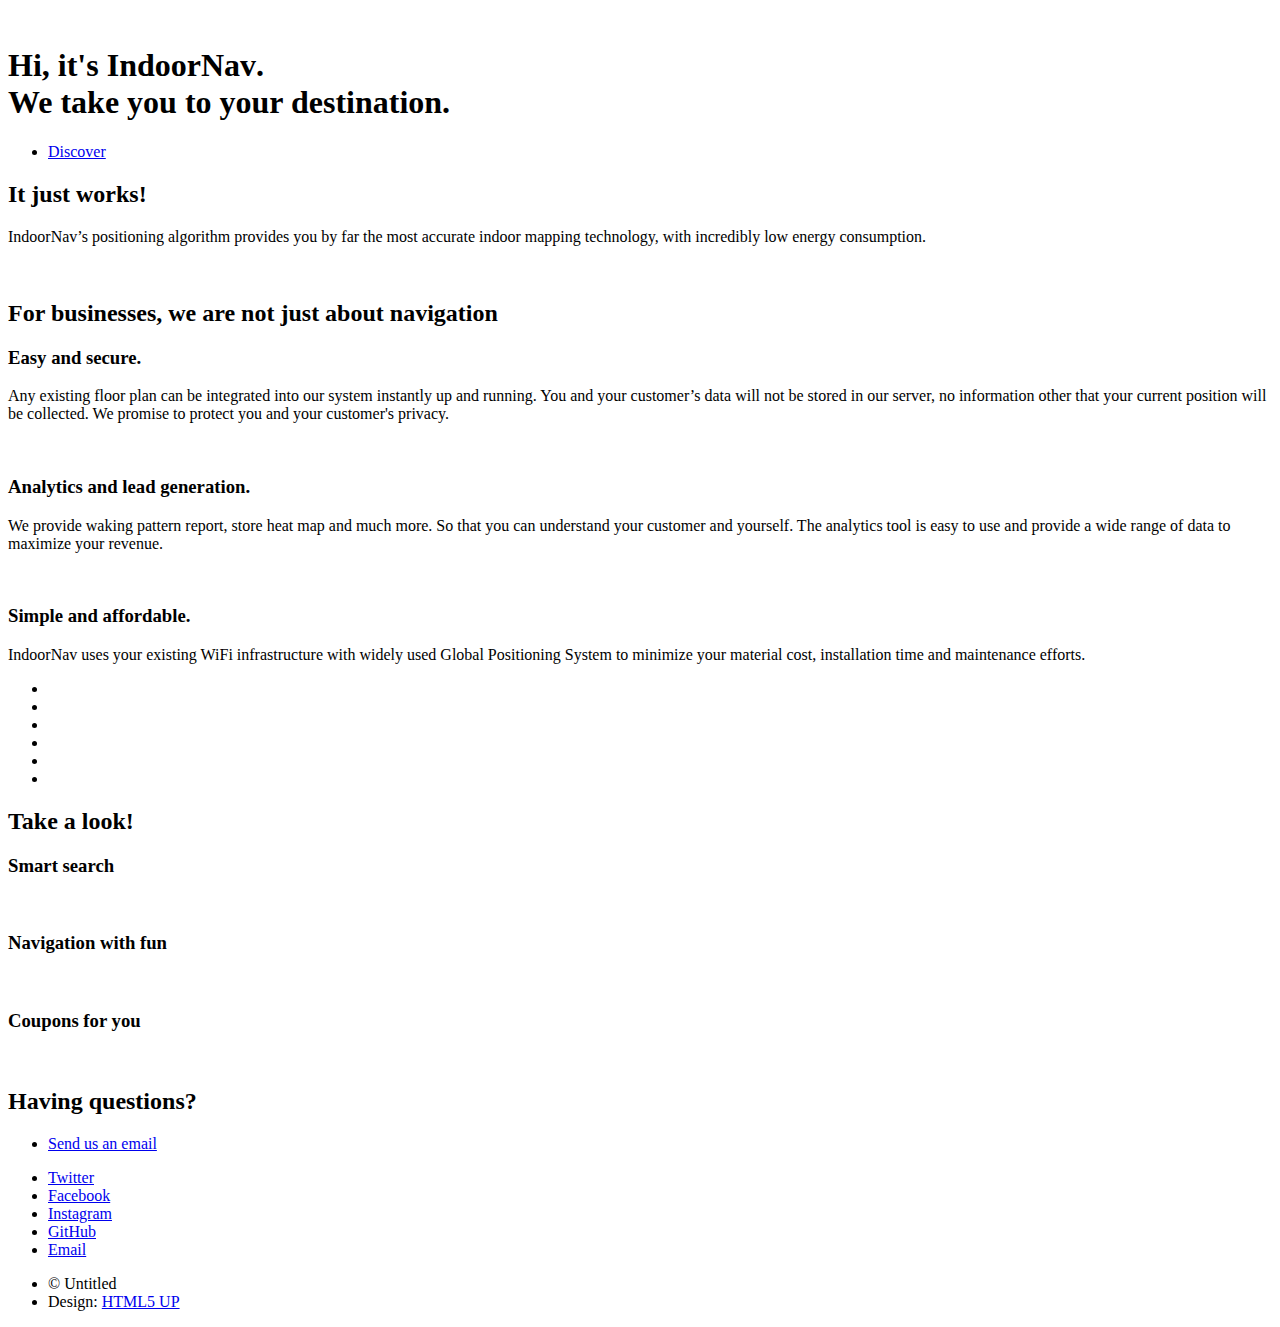
==== index.html @ 5245569c "SEO update" ====
<!DOCTYPE HTML>
<html>

<head>
    <title>IndoorNav</title>
    <meta charset="utf-8" />
    <meta name="viewport" content="width=device-width, initial-scale=1" />
    <meta name="description" content="We take you to your destination" />
    <meta name="keywords" content="indoornav,nav,indoor-nav,indoor,navigation,indoor navigation,navigation indoors,indoors,indoors navigation,airport,airport navigation,indoor positioning,positioning,positioning indoors,indoors positioning,navigate,navigate-indoors" />
    <meta name="author" content="indoornav.co" />
    <!--[if lte IE 8]><script src="assets/js/ie/html5shiv.js"></script><![endif]-->
    <link rel="stylesheet" href="assets/css/main.css" />
    <!--[if lte IE 8]><link rel="stylesheet" href="assets/css/ie8.css" /><![endif]-->
    <!--[if lte IE 9]><link rel="stylesheet" href="assets/css/ie9.css" /><![endif]-->
</head>

<body>

    <!-- Header -->
    <section id="header">
        <div class="inner">
            <span class="icon"><img src="images/logo.png" alt="" /></span>
            <h1>Hi, it's <strong>IndoorNav</strong>.<br />
                    We take you to your destination.</h1>
            <p></p>
            <ul class="actions">
                <li><a href="#one" class="button scrolly">Discover</a></li>
            </ul>
        </div>
    </section>

    <!-- One -->
    <section id="one" class="main style1">
        <div class="container">
            <div class="row 150%">
                <div class="6u 12u$(medium)">
                    <header class="major">
                        <h2>It just works!</h2>
                    </header>
                    <p>IndoorNav’s positioning algorithm provides you by far the most accurate indoor mapping technology, with incredibly low energy consumption.</p>
                </div>
                <div class="6u$ 12u$(medium) important(medium)">
                    <span class="image fit"><img src="images/pointer-advice.png" alt="" /></span>
                </div>
            </div>
        </div>
    </section>

    <!-- Two -->
    <section id="two" class="main style2">
        <div class="container">

            <h2>For businesses, we are not just about navigation</h2>
            <div class="row 150%">

                <div class="6u 12u$(medium)">

                    <h3>Easy and secure.</h3>
                    <p>Any existing floor plan can be integrated into our system instantly up and running. You and your customer’s data will not be stored in our server, no information other that your current position will be collected. We promise to protect you and your customer's privacy.</p>
                    <br>
                    <h3>Analytics and lead generation.</h3>


                    <p>We provide waking pattern report, store heat map and much more. So that you can understand your customer and yourself. The analytics tool is easy to use and provide a wide range of data to maximize your revenue.</p>
                    <br>
                    <h3>Simple and affordable.</h3>

                    <p>IndoorNav uses your existing WiFi infrastructure with widely used Global Positioning System to minimize your material cost, installation time and maintenance efforts.</p>
                </div>
                <div class="6u$ 12u$(medium)">

                    <ul class="major-icons">
                        <li><span class="icon style1 major fa-bolt"></span></li>
                        <li><span class="icon style1 major fa-lock"></span></li>
                        <li><span class="icon style3 major fa-line-chart"></span></li>
                        <li><span class="icon style3 major fa-shopping-cart"></span></li>
                        <li><span class="icon style5 major fa-toggle-on"></span></li>
                        <li><span class="icon style5 major fa-money"></span></li>
                    </ul>
                </div>
            </div>
        </div>
    </section>

    <!-- Three -->
    <section id="three" class="main style1 special">
        <div class="container">
            <header class="major">
                <h2>Take a look!</h2>
            </header>
            <div class="row 150%">
                <div class="4u 12u$(medium)">
                    <h3>Smart search</h3>
                    <span class="image fit"><img src="images/Search.JPG" alt="" /></span>
                </div>
                <div class="4u 12u$(medium)">
                    <h3>Navigation with fun</h3>
                    <span class="image fit"><img src="images/NAV.jpg" alt="" /></span>
                </div>
                <div class="4u$ 12u$(medium)">
                    <h3>Coupons for you</h3>
                    <span class="image fit"><img src="images/ADS.jpg" alt="" /></span>
                </div>
            </div>
        </div>
    </section>

    <!-- Four -->
    <section id="four" class="main style2 special">
        <div class="container">
            <div class="container">
                <h2>Having questions?</h2>
                <ul class="actions uniform">
                    <li><a href="mailto:hi@indoornav.co" class="button">Send us an email</a></li>
                </ul>
            </div>
        </div>
    </section>
    <!-- Footer -->
    <section id="footer">
        <ul class="icons">
            <li><a href="#" class="icon alt fa-twitter"><span class="label">Twitter</span></a></li>
            <li><a href="#" class="icon alt fa-facebook"><span class="label">Facebook</span></a></li>
            <li><a href="#" class="icon alt fa-instagram"><span class="label">Instagram</span></a></li>
            <li><a href="#" class="icon alt fa-github"><span class="label">GitHub</span></a></li>
            <li><a href="#" class="icon alt fa-envelope"><span class="label">Email</span></a></li>
        </ul>
        <ul class="copyright">
            <li>&copy; Untitled</li>
            <li>Design: <a href="http://html5up.net">HTML5 UP</a></li>
        </ul>
    </section>

    <!-- Scripts -->
    <script src="assets/js/jquery.min.js"></script>
    <script src="assets/js/jquery.scrolly.min.js"></script>
    <script src="assets/js/skel.min.js"></script>
    <script src="assets/js/util.js"></script>
    <!--[if lte IE 8]><script src="assets/js/ie/respond.min.js"></script><![endif]-->
    <script src="assets/js/main.js"></script>

</body>

</html>
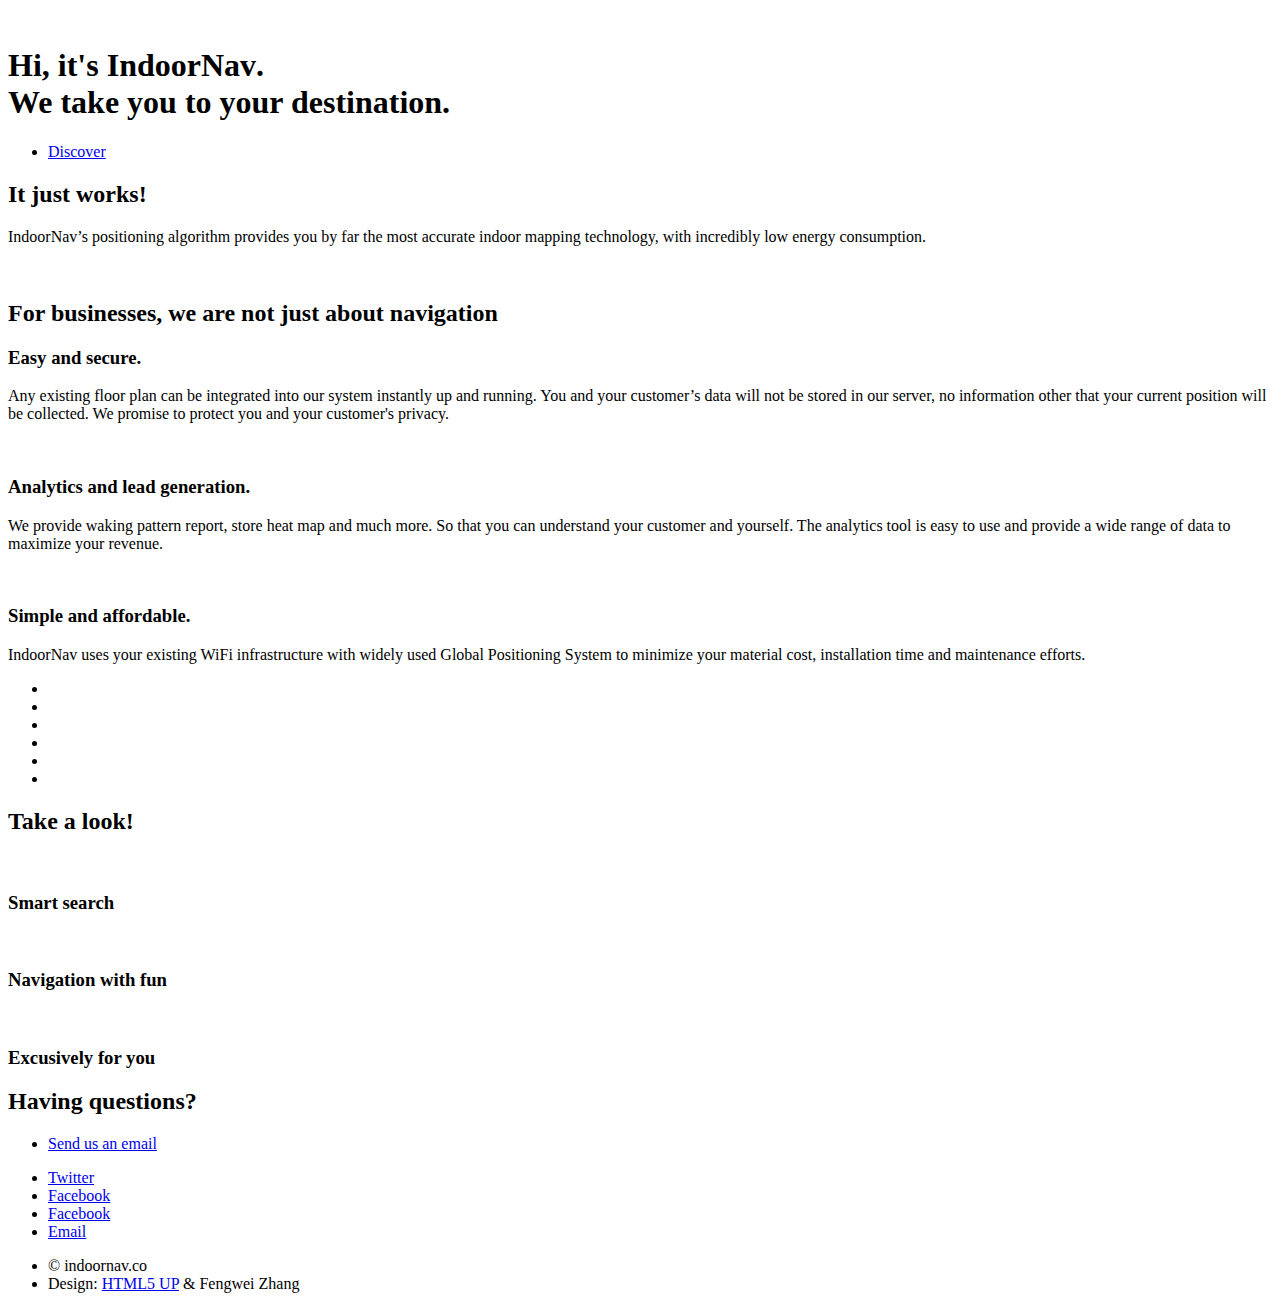
==== commit 9f267105: "text position change" ====
--- a/index.html
+++ b/index.html
@@ -90,16 +90,16 @@
             </header>
             <div class="row 150%">
                 <div class="4u 12u$(medium)">
+                    <span class="image fit"><img src="images/Search.JPG" alt="" /></span>
                     <h3>Smart search</h3>
-                    <span class="image fit"><img src="images/Search.JPG" alt="" /></span>
                 </div>
                 <div class="4u 12u$(medium)">
+                    <span class="image fit"><img src="images/NAV.jpg" alt="" /></span>
                     <h3>Navigation with fun</h3>
-                    <span class="image fit"><img src="images/NAV.jpg" alt="" /></span>
                 </div>
                 <div class="4u$ 12u$(medium)">
-                    <h3>Coupons for you</h3>
                     <span class="image fit"><img src="images/ADS.jpg" alt="" /></span>
+                    <h3>Excusively for you</h3>
                 </div>
             </div>
         </div>
@@ -111,7 +111,7 @@
             <div class="container">
                 <h2>Having questions?</h2>
                 <ul class="actions uniform">
-                    <li><a href="mailto:hi@indoornav.co" class="button">Send us an email</a></li>
+                    <li><a href="mailto:info@indoornav.co" class="button">Send us an email</a></li>
                 </ul>
             </div>
         </div>
@@ -121,13 +121,12 @@
         <ul class="icons">
             <li><a href="#" class="icon alt fa-twitter"><span class="label">Twitter</span></a></li>
             <li><a href="#" class="icon alt fa-facebook"><span class="label">Facebook</span></a></li>
-            <li><a href="#" class="icon alt fa-instagram"><span class="label">Instagram</span></a></li>
-            <li><a href="#" class="icon alt fa-github"><span class="label">GitHub</span></a></li>
-            <li><a href="#" class="icon alt fa-envelope"><span class="label">Email</span></a></li>
+            <li><a href="#" class="icon alt fa-linkedin"><span class="label">Facebook</span></a></li>
+            <li><a href="mailto:info@indoornav.co" class="icon alt fa-envelope"><span class="label">Email</span></a></li>
         </ul>
         <ul class="copyright">
-            <li>&copy; Untitled</li>
-            <li>Design: <a href="http://html5up.net">HTML5 UP</a></li>
+            <li>&copy; indoornav.co</li>
+            <li>Design: <a href="http://html5up.net">HTML5 UP</a> & <a heaf="fengwei.ca">Fengwei Zhang</a></li>
         </ul>
     </section>
 
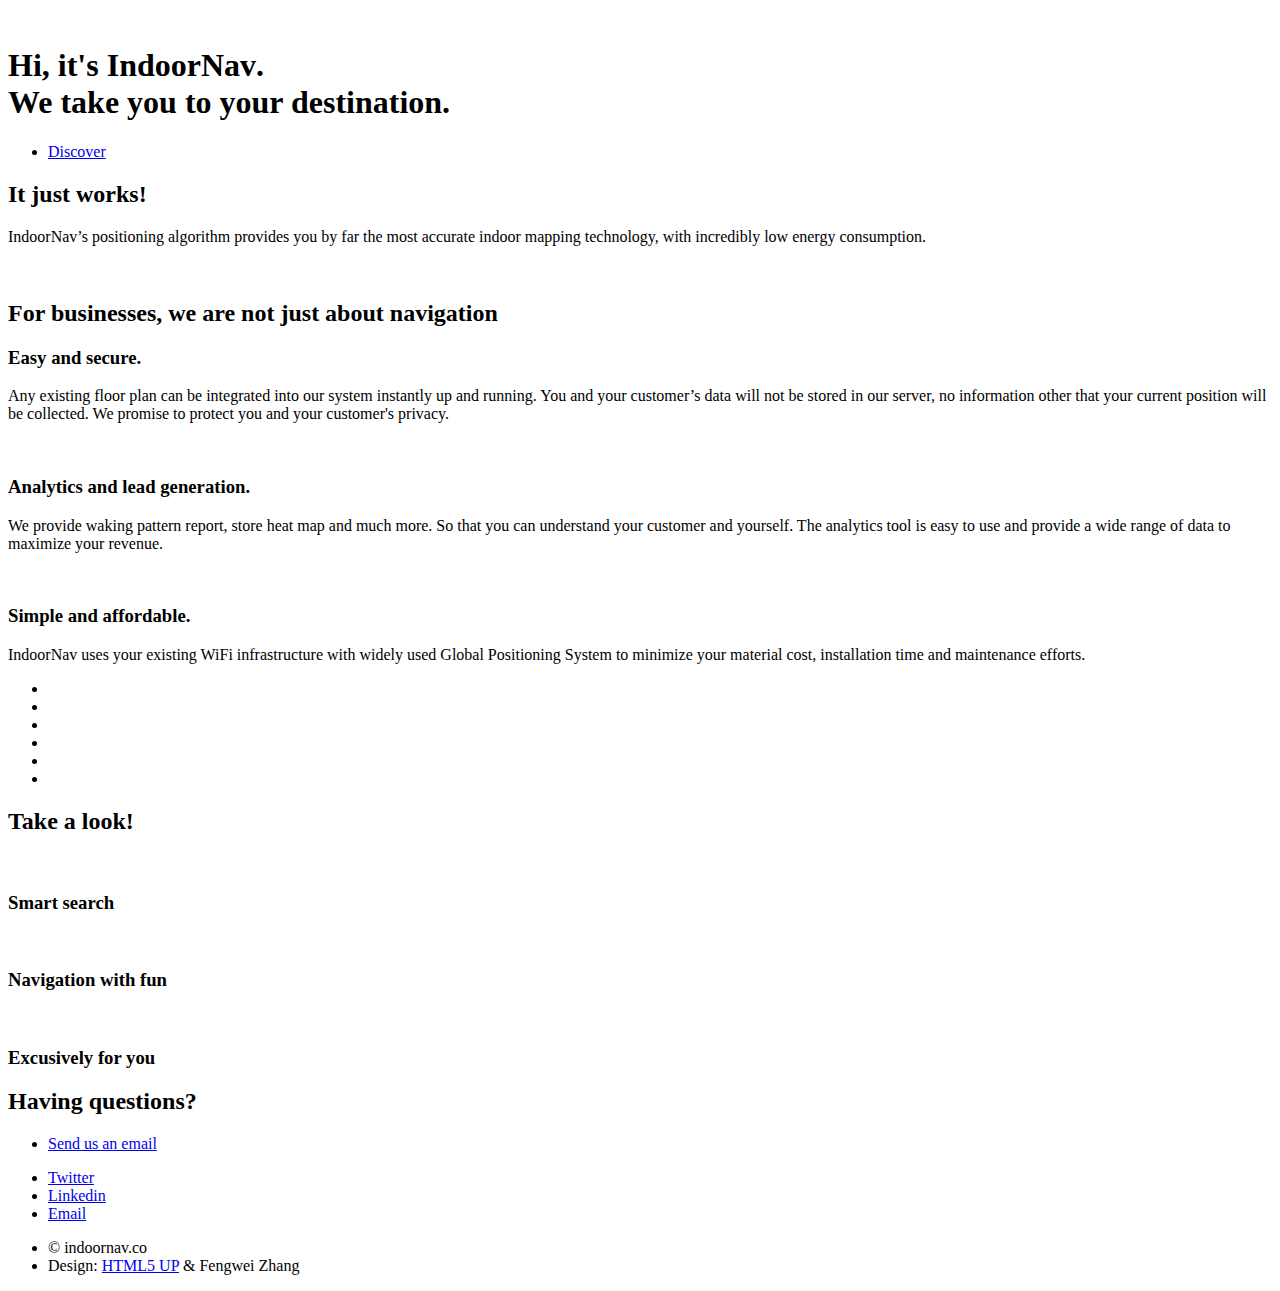
==== commit 63a14324: "Social links" ====
--- a/index.html
+++ b/index.html
@@ -119,9 +119,9 @@
     <!-- Footer -->
     <section id="footer">
         <ul class="icons">
-            <li><a href="#" class="icon alt fa-twitter"><span class="label">Twitter</span></a></li>
-            <li><a href="#" class="icon alt fa-facebook"><span class="label">Facebook</span></a></li>
-            <li><a href="#" class="icon alt fa-linkedin"><span class="label">Facebook</span></a></li>
+            <li><a href="https://twitter.com/indoornavOttawa" class="icon alt fa-twitter"><span class="label">Twitter</span></a></li>
+<!--            <li><a href="#" class="icon alt fa-facebook"><span class="label">Facebook</span></a></li>-->
+            <li><a href="https://www.linkedin.com/company/indoornav" class="icon alt fa-linkedin"><span class="label">Linkedin</span></a></li>
             <li><a href="mailto:info@indoornav.co" class="icon alt fa-envelope"><span class="label">Email</span></a></li>
         </ul>
         <ul class="copyright">
